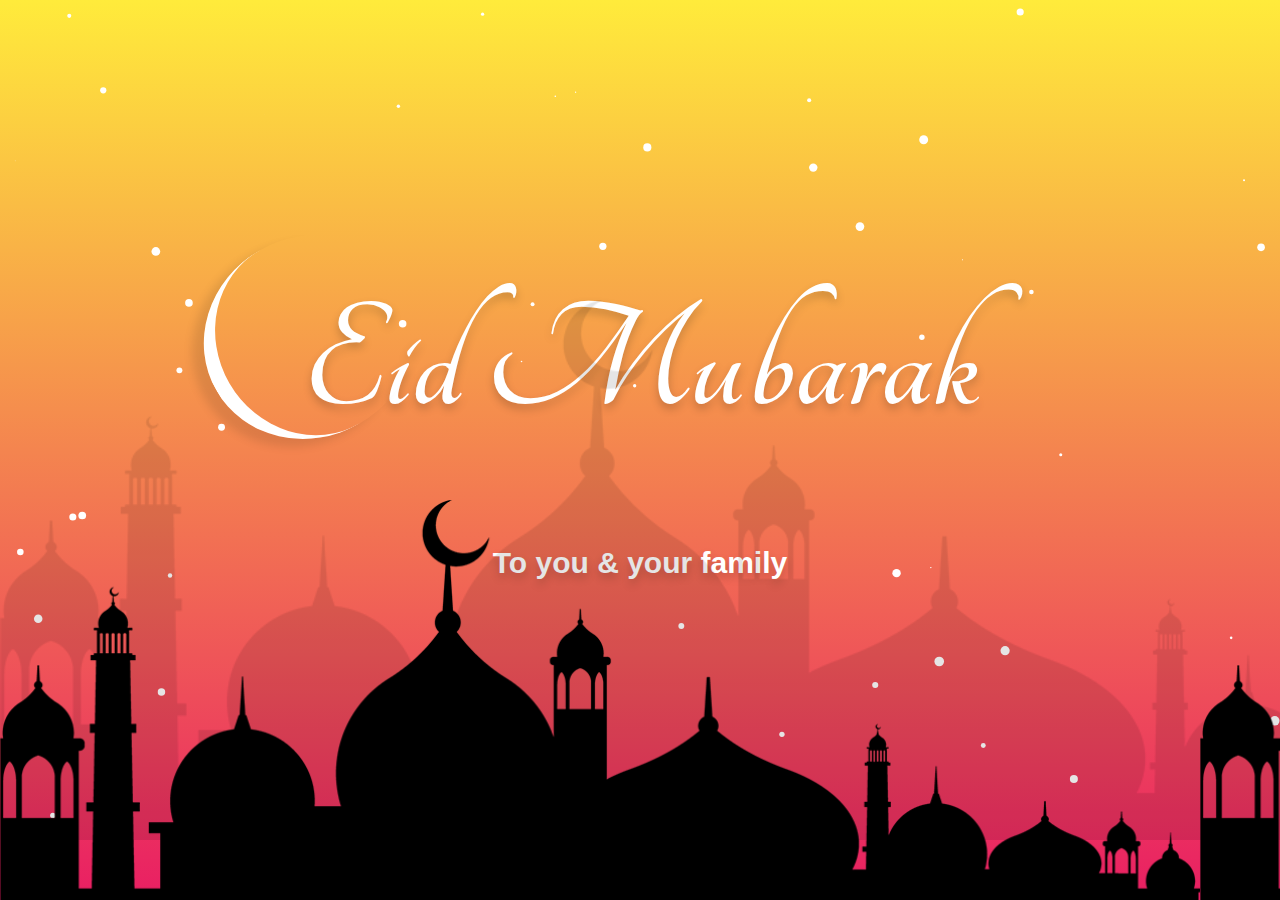
==== Time.html @ 7290d27b "testing" ====
<!DOCTYPE html>
<html lang="en">
<head>
    <meta charset="UTF-8">
    <meta name="viewport" content="width=device-width, initial-scale=1.0">
    <title>Eid Mubarak</title>
    <link rel="stylesheet" href="style/style.css">    
</head>
<body>
    <div class="preloader">
        <h1>
            <span>E</span>
            <span>i</span>
            <span>d</span>
            <span>M</span>
            <span>u</span>
            <span>b</span>
            <span>a</span>
            <span>r</span>
            <span>a</span>
            <span>k</span>
        </h1>
    </div>
    <section id="particles-js">
        <div class="text">
            <h2>Eid Mubarak<br><span>To you & your family</span></h2>
        </div>
        <div class="mosque"></div>
    </section>
    <script src="script/particles.js"></script>
    <script src="script/app.js"></script>
    <audio id="eidid" src="assets/Eid.mp3" loop></audio>
    <script src="script/script.js"></script>
</body>
</html>
---- style/style.css ----
@import url('https://fonts.googleapis.com/css2?family=Bad+Script&family=Tangerine:wght@700&display=swap');
* {
    margin: 0;
    padding: 0;
}

body {
    display: flex;
    justify-content: center;
    align-items: center;
    min-height: 100vh;
}
/* -------------for loading screen------------------ */
.preloader {
    position: fixed;
    top:0;
    width: 100%;
    height: 100vh;
    display: flex;
    justify-content: center;
    align-items: center;
    background: #000;
    font-family: 'Bad Script', cursive;
    z-index: 10000;
}
.preloader h1 {
    margin: 0;
    padding: 0;
    color: #111;
    font-size: 16em;
}
.preloader h1 span {
    display: table-cell;
    margin: 0;
    padding: 0;
    animation: animate 2s linear infinite;
}
.preloader.active{
    transform: translateY(100vh);
    transition: ease-in-out 3s;
    transition-delay: 1s;
}
h1 span:nth-child(1) {
    animation-delay: 0s;
}
h1 span:nth-child(2) {
    animation-delay: 0s;
}
h1 span:nth-child(3) {
    animation-delay: 0s;
}
h1 span:nth-child(4) {
    animation-delay: 1s;
}
h1 span:nth-child(5) {
    animation-delay: 1s;
}
h1 span:nth-child(6) {
    animation-delay: 1s;
}
h1 span:nth-child(7) {
    animation-delay: 1s;
}
h1 span:nth-child(8) {
    animation-delay: 1s;
}
h1 span:nth-child(9) {
    animation-delay: 1s;
}
h1 span:nth-child(10) {
    animation-delay: 1s;
}

@keyframes animate {
    0%,100% {
        color: #fff;
        filter: blur(2px);
        text-shadow: 0 0 30px #00b3ff,
                     0 0 30px #00b3ff;
    }
    5%,95% {
        color: #111;
        filter: blur(0px);
        text-shadow: none;
    }
}

section {
    position: relative;
    width: 100%;
    height: 100vh;
    font-family: 'Tangerine', cursive;
    display: flex;
    justify-content: center;
    align-items: center;
    background: linear-gradient(#ffeb3b, #e91e63);
}
section h2 {
    position: relative;
    text-align: center;
    font-size: 160px;
    color: #fff;
    text-shadow: 0 5px 10px rgba(0, 0, 0, 0.2);
}
section h2 span {
    font-size: 30px;
    font-family: sans-serif;
}
section h2::before {
    content: '';
    position: absolute;
    top:-44px;
    left:-100px;
    width: 200px;
    height: 200px;
    background: transparent;
    border-left: 15px solid #fff;
    border-radius: 50%;
    transform: rotate(-30deg);
    box-shadow: -14px 1px 10px rgba(0, 0, 0, 0.1);
}
.mosque {
    position: absolute;
    bottom: 0;
    left: 0;
    width: 100%;
    height: 400px;
    background: url(../assets/mosque.png);
    background-repeat: repeat-x;
    background-size: 1200px;
    z-index: 1;
    pointer-events: none;
    animation: animate1 10s linear infinite;
}
@keyframes animate1 {
    0% {
        background-position: 0;
    }
    100% {
        background-position: 1200px;
        }
}
.mosque::before {
    content: '';
    position: absolute;
    bottom: 0;
    left: 0;
    width: 100%;
    height: 600px;
    background: url(../assets/mosque.png);
    background-repeat: repeat-x;
    background-size: 1600px;
    z-index: 1;
    opacity: 0.1;
    pointer-events: none;
    animation: animateReverse 40s linear infinite;
}
@keyframes animateReverse {
    0% {
        background-position: 1600px;
    }
    100% {
        background-position: 0;
        }
}
.particles-js-canvas-el {
    position: absolute;
    top: 0;
    left: 0;
    width: 100%;
    height: 100%;
}
@media (max-width: 700px){
    .preloader h1 {
        font-size: 4.5em;
    }
    section h2 {
        font-size: 70px;
    }
    section h2 span {
        font-size: 15px;
    }
    section h2::before {
        top:-144px;
        left:110px;
        width: 100px;
        height: 100px;
        box-shadow: -16px 1px 10px rgba(0, 0, 0, 0.1);
    }
    .mosque {
        height: 300px;
        background-size: 900px; 
    }
    @keyframes animate1 {
        0% {
            background-position: 0;
        }
        100% {
            background-position: 900px;
            }
    }
    .mosque::before {
        height: 400px;
        background-size: 1200px;
    }
    @keyframes animateReverse {
        0% {
            background-position: 1200px;
        }
        100% {
            background-position: 0;
            }
    }
}
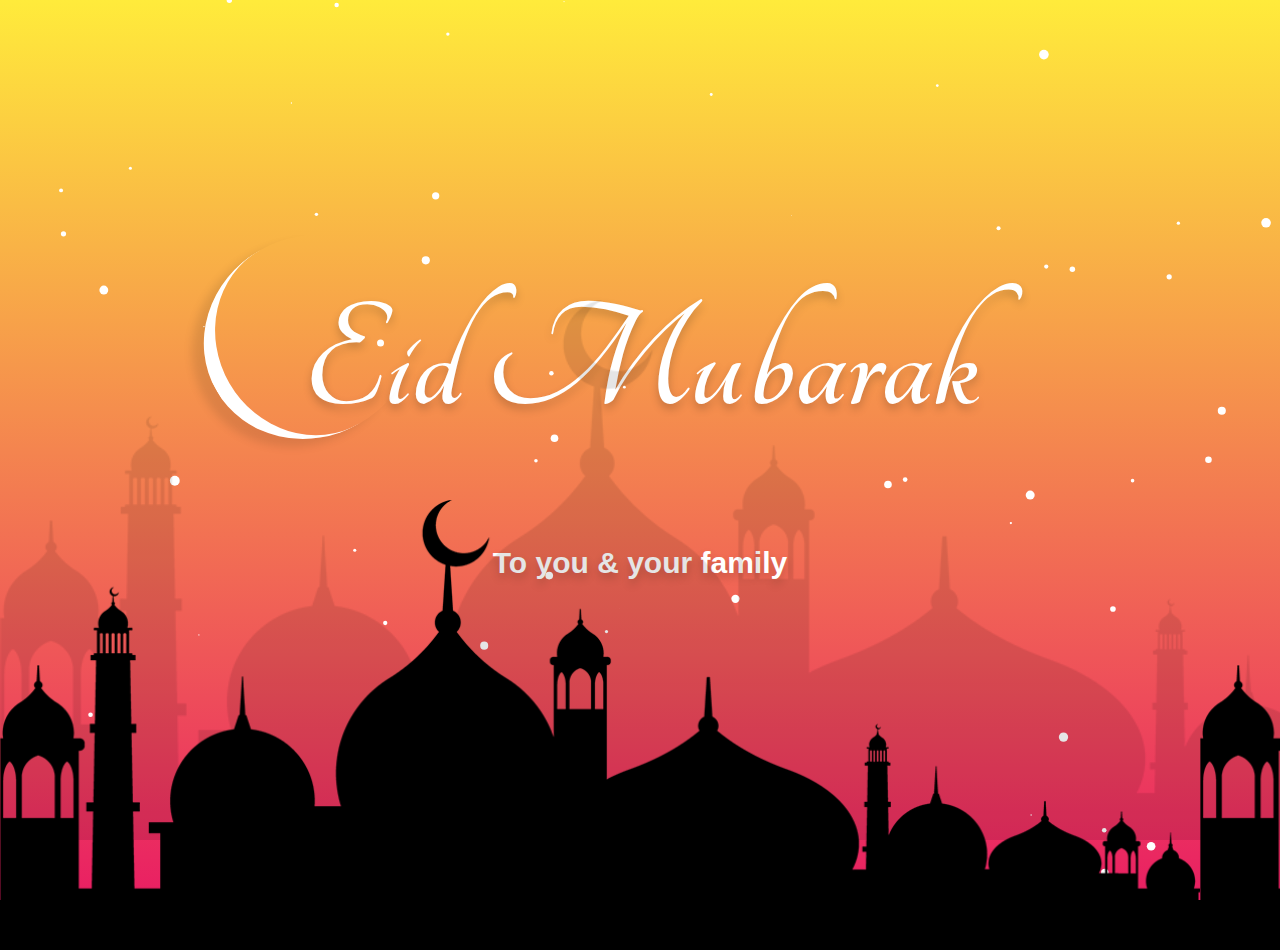
==== commit 9a783d44: "footer" ====
--- a/Time.html
+++ b/Time.html
@@ -6,7 +6,8 @@
     <title>Eid Mubarak</title>
     <link rel="stylesheet" href="style/style.css">    
 </head>
-<body>
+<body> 
+    <div class="page">
     <div class="preloader">
         <h1>
             <span>E</span>
@@ -27,6 +28,10 @@
         </div>
         <div class="mosque"></div>
     </section>
+    </div>
+    <footer>
+        <p>&copy; 2020 Created By <a href="https://shahbajjamil.github.io/">Shahbaj Jamil</a> All Right Reserved.</p>
+    </footer>
     <script src="script/particles.js"></script>
     <script src="script/app.js"></script>
     <audio id="eidid" src="assets/Eid.mp3" loop></audio>
--- a/style/style.css
+++ b/style/style.css
@@ -5,10 +5,14 @@
 }
 
 body {
-    display: flex;
-    justify-content: center;
-    align-items: center;
+    margin: 0;
+    padding: 0;
+}
+.page {
     min-height: 100vh;
+    display: flex;
+    align-items: center;
+    justify-content: center;
 }
 /* -------------for loading screen------------------ */
 .preloader {
@@ -170,7 +174,23 @@
     width: 100%;
     height: 100%;
 }
+footer {
+    color: #fff;
+    width: 100%;
+    height: 50px;
+    display: flex;
+    justify-content: center;
+    align-items: center;
+    background: #000;
+}
+footer a {
+    text-decoration: none;
+    color: #9ee715;
+}
 @media (max-width: 700px){
+    footer {
+        font-size: 10px;
+    }
     .preloader h1 {
         font-size: 4.5em;
     }
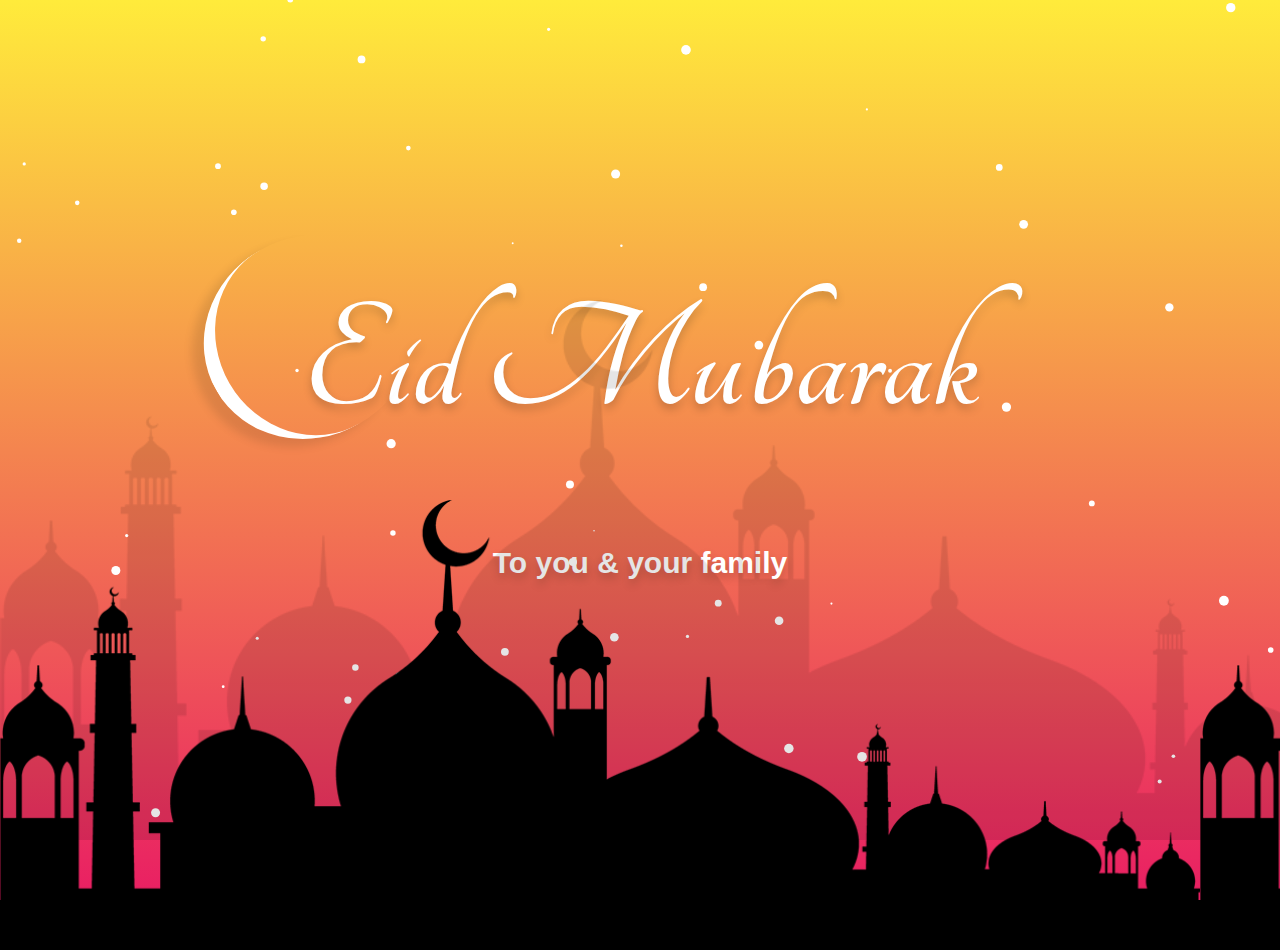
==== commit 8a786b3e: "circular loading" ====
--- a/Time.html
+++ b/Time.html
@@ -21,6 +21,9 @@
             <span>a</span>
             <span>k</span>
         </h1>
+        <div class="cloader">
+            <span></span>
+        </div>
     </div>
     <section id="particles-js">
         <div class="text">
--- a/style/style.css
+++ b/style/style.css
@@ -88,7 +88,48 @@
         text-shadow: none;
     }
 }
-
+/* -------circular loader------- */
+.cloader {
+    display: flex;
+    justify-content: center;
+    align-items: center;
+    position: fixed;
+    bottom: 20px;
+    width: 100px;
+    height: 100px;
+    border-radius: 50%;
+    background: linear-gradient(#00b3ff,  #000, #000,#000, #00b3ff);
+    animation: load 0.5s linear infinite;
+}
+@keyframes load {
+    0% {
+        transform: rotate(0deg);
+    }
+    100% {
+        transform: rotate(360deg);
+    }
+}
+.cloader span {
+    position: absolute;
+    width: 100%;
+    height: 100%;
+    border-radius: 50%;
+    background: linear-gradient(#00b3ff,  #000, #000,#000, #00b3ff);
+}
+.cloader span:nth-child(1) {
+    filter: blur(2px);
+}
+.cloader::after {
+    content: '';
+    position: absolute;
+    top: 10px;
+    left: 10px;
+    right: 10px;
+    bottom: 10px;
+    border-radius: 50%;
+    background: #000;
+}
+/* ---------main--------- */
 section {
     position: relative;
     width: 100%;
@@ -174,6 +215,7 @@
     width: 100%;
     height: 100%;
 }
+/* ---------main body footer---------- */
 footer {
     color: #fff;
     width: 100%;
@@ -188,6 +230,16 @@
     color: #9ee715;
 }
 @media (max-width: 700px){
+    .cloader {
+        width: 50px;
+        height: 50px;
+    }
+    .cloader::after {
+        top: 5px;
+        left: 5px;
+        right: 5px;
+        bottom: 5px;
+    }
     footer {
         font-size: 10px;
     }
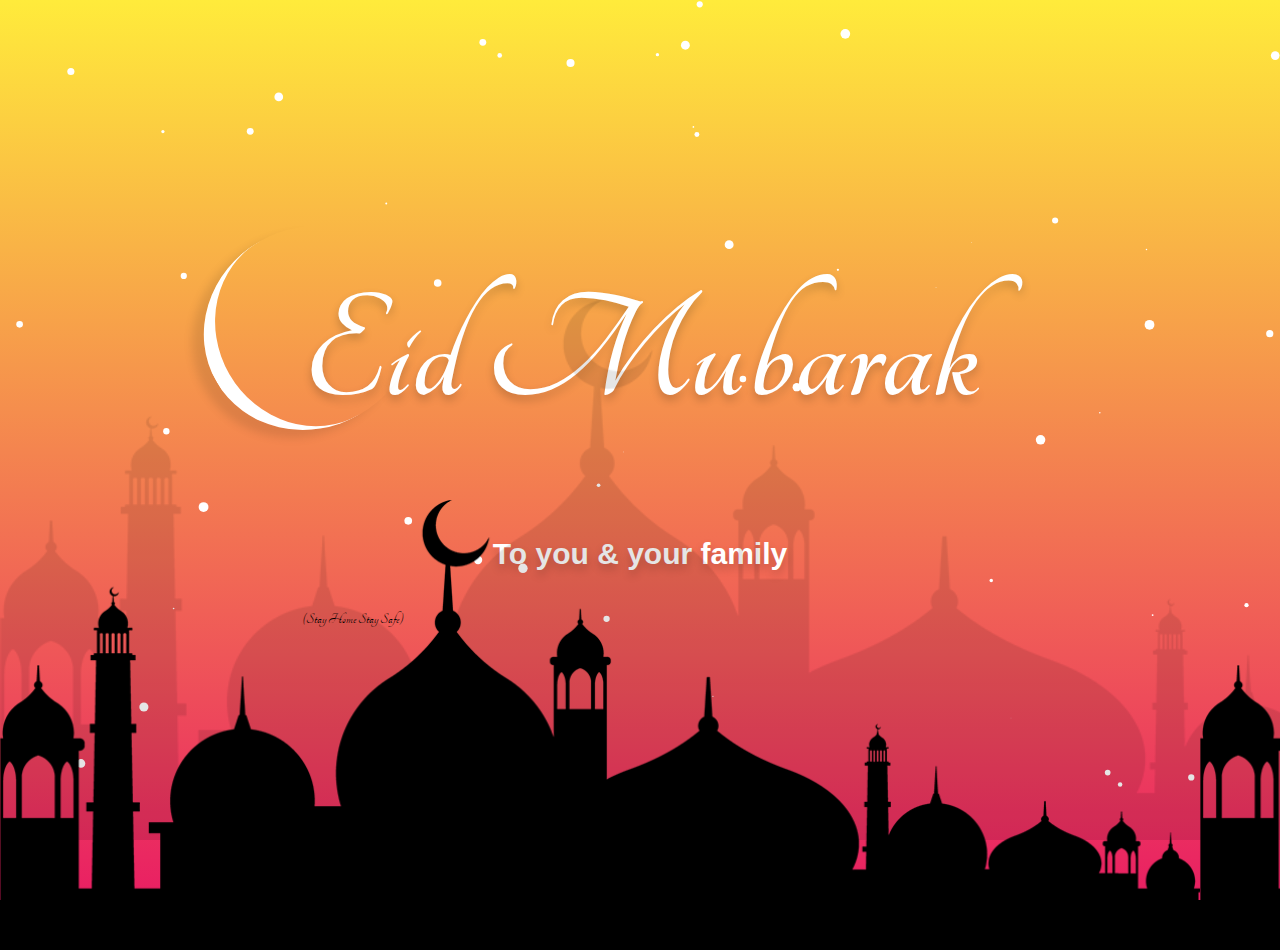
==== commit fb4d7a25: "safe" ====
--- a/Time.html
+++ b/Time.html
@@ -28,6 +28,7 @@
     <section id="particles-js">
         <div class="text">
             <h2>Eid Mubarak<br><span>To you & your family</span></h2>
+            <p>(Stay Home Stay Safe)</p>
         </div>
         <div class="mosque"></div>
     </section>
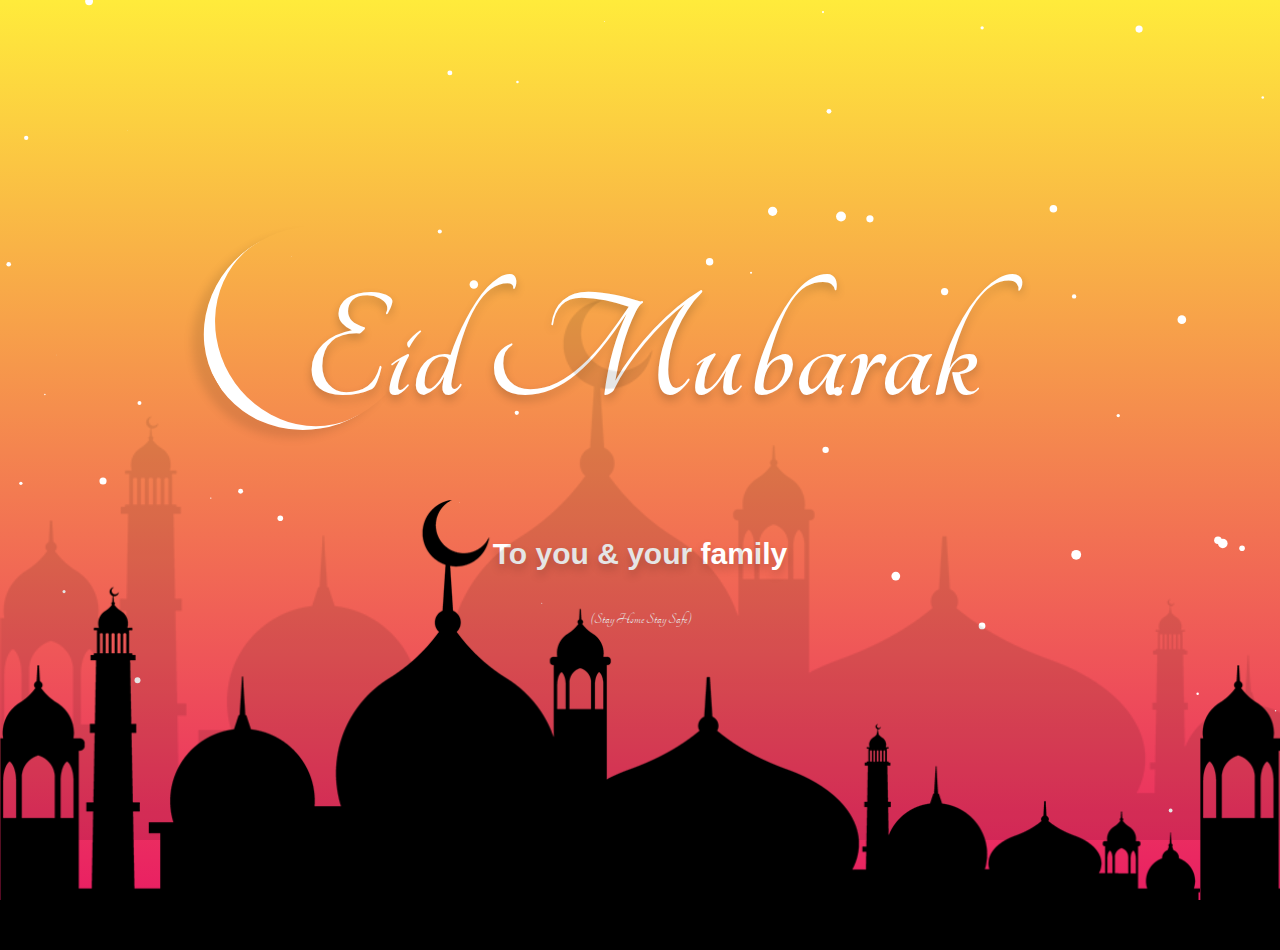
==== commit 13e0bc6d: "safe color" ====
--- a/Time.html
+++ b/Time.html
@@ -28,6 +28,8 @@
     <section id="particles-js">
         <div class="text">
             <h2>Eid Mubarak<br><span>To you & your family</span></h2>
+            <!-- <h2>Eid Mubarak</h2>
+                <span>To you & your family</span> -->
             <p>(Stay Home Stay Safe)</p>
         </div>
         <div class="mosque"></div>
--- a/style/style.css
+++ b/style/style.css
@@ -150,6 +150,11 @@
 section h2 span {
     font-size: 30px;
     font-family: sans-serif;
+}
+section p {
+    position: relative;
+    text-align: center;
+    color: #fff;
 }
 section h2::before {
     content: '';
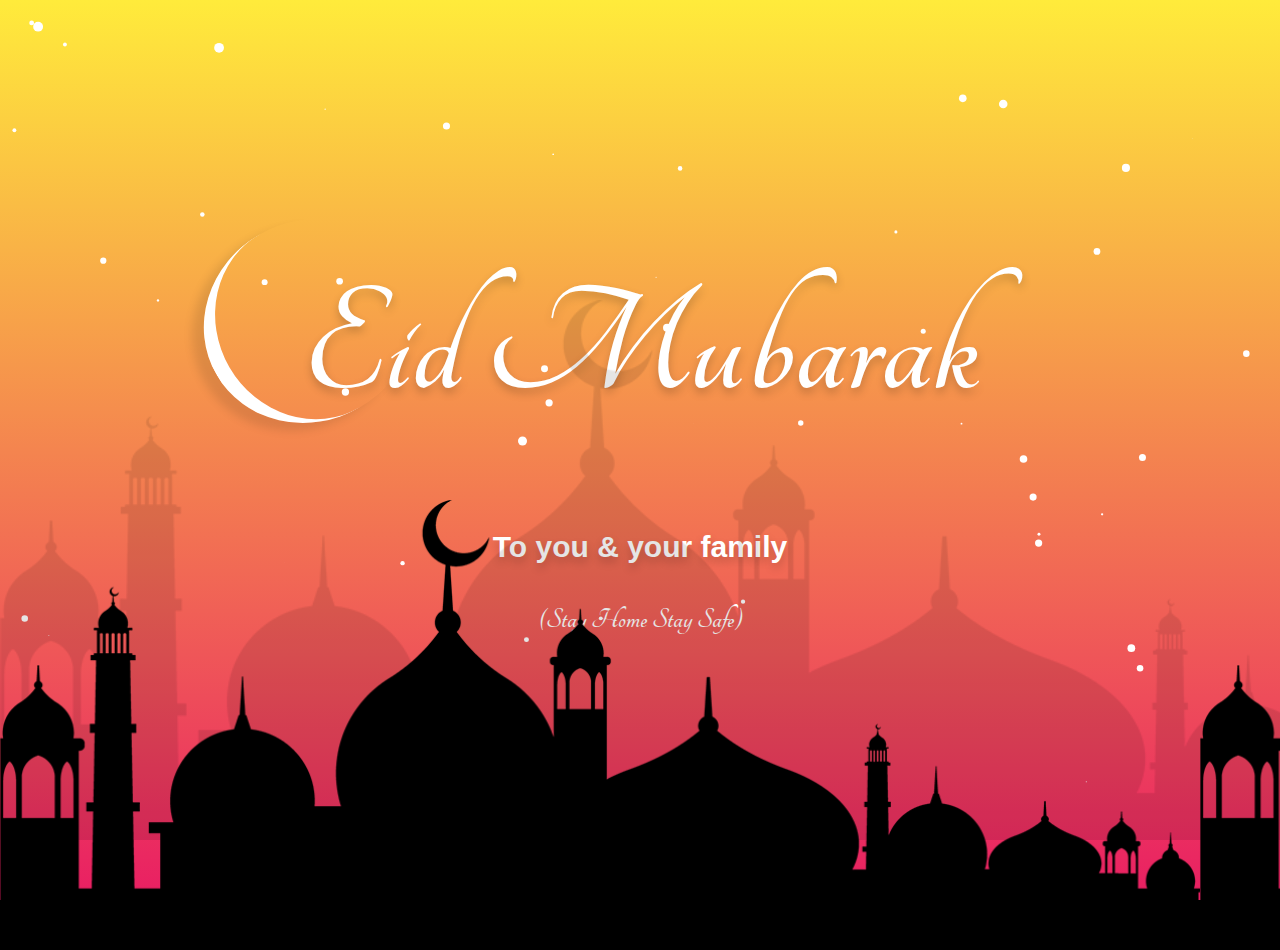
==== commit fe2683e7: "g code" ====
--- a/Time.html
+++ b/Time.html
@@ -4,7 +4,35 @@
     <meta charset="UTF-8">
     <meta name="viewport" content="width=device-width, initial-scale=1.0">
     <title>Eid Mubarak</title>
-    <link rel="stylesheet" href="style/style.css">    
+    <link rel="stylesheet" href="style/style.css">
+    <!-- Global site tag (gtag.js) - Google Analytics -->
+    <script
+      async
+      src="https://www.googletagmanager.com/gtag/js?id=UA-162844375-1"
+    ></script>
+    <script>
+      window.dataLayer = window.dataLayer || [];
+      function gtag() {
+        dataLayer.push(arguments);
+      }
+      gtag("js", new Date());
+
+      gtag("config", "UA-162844375-1");
+    </script>
+    <!-- Global site tag (gtag.js) - Google Analytics -->
+    <script
+      async
+      src="https://www.googletagmanager.com/gtag/js?id=UA-162849464-1"
+    ></script>
+    <script>
+      window.dataLayer = window.dataLayer || [];
+      function gtag() {
+        dataLayer.push(arguments);
+      }
+      gtag("js", new Date());
+
+      gtag("config", "UA-162849464-1");
+    </script>
 </head>
 <body> 
     <div class="page">
--- a/style/style.css
+++ b/style/style.css
@@ -155,6 +155,8 @@
     position: relative;
     text-align: center;
     color: #fff;
+    font-size: 30px;
+    font-weight: 600;
 }
 section h2::before {
     content: '';
@@ -169,6 +171,10 @@
     transform: rotate(-30deg);
     box-shadow: -14px 1px 10px rgba(0, 0, 0, 0.1);
 }
+/* section h2::after {
+    content: '(stay safe)';
+    position: absolute;
+} */
 .mosque {
     position: absolute;
     bottom: 0;
@@ -255,7 +261,10 @@
         font-size: 70px;
     }
     section h2 span {
-        font-size: 15px;
+        font-size: 20px;
+    }
+    section p {
+        font-size: 20px;
     }
     section h2::before {
         top:-144px;
